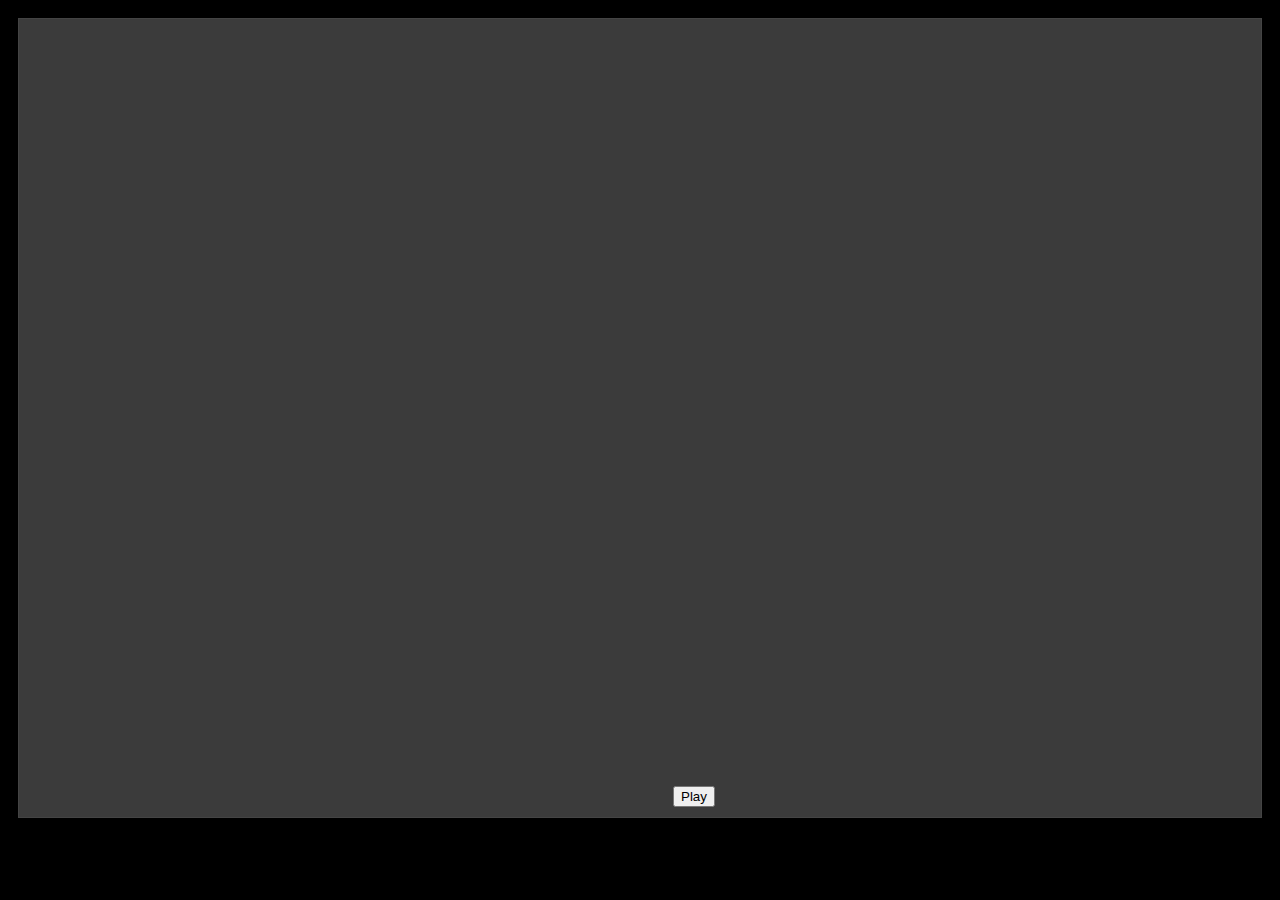
==== index.html @ 38398378 "Initial" ====
<!DOCTYPE html>
<html>
<head>
    <style>
        body {
            background: black;
            color:#CCCCCC;
        }
        div {
            float: left;
            border :1px solid #444444;
            padding:10px;
            margin: 10px;
            background:#3B3B3B;
        }
    </style>

</head>

<body onload="processor.doLoad()">
<div style="display: none">
    <video id="video" src="vid.webm" controls="true"/>
</div>
<div>
    <canvas id="c1" width="640" height="384"></canvas>
    <canvas id="c2" width="640" height="384"></canvas>
    <button id="play">Play</button>
</div>

<script type="text/javascript" src="vid-processor.js"></script>
<script type="text/javascript" src="main.js"></script>
</body>
</html>
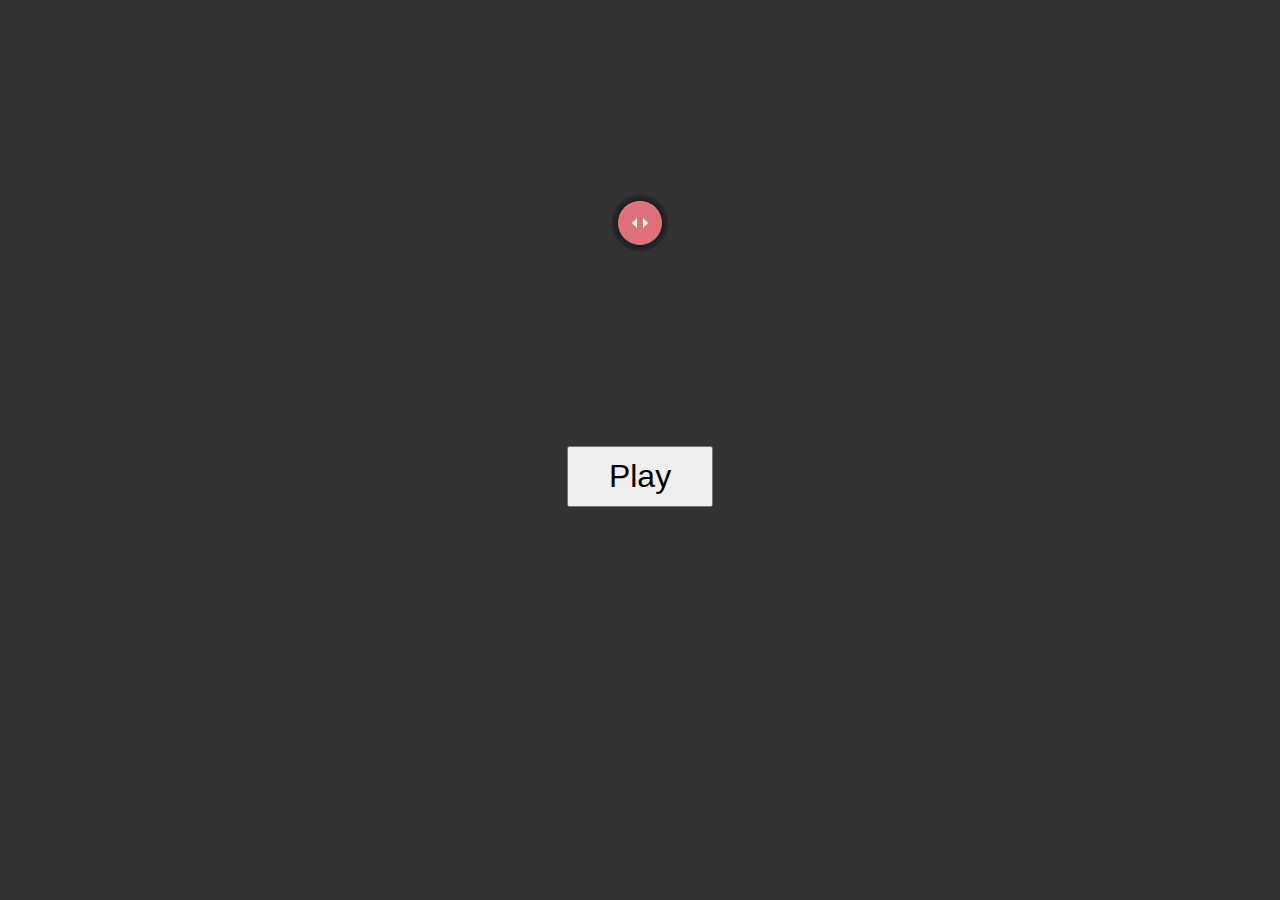
==== commit 2311586e: "done" ====
--- a/index.html
+++ b/index.html
@@ -3,31 +3,39 @@
 <head>
     <style>
         body {
-            background: black;
+            background: #333;
             color:#CCCCCC;
         }
-        div {
-            float: left;
-            border :1px solid #444444;
-            padding:10px;
-            margin: 10px;
-            background:#3B3B3B;
-        }
     </style>
+    <link href='http://fonts.googleapis.com/css?family=Open+Sans:400,300,700' rel='stylesheet' type='text/css'>
 
+    <link rel="stylesheet" href="css/reset.css"> <!-- CSS reset -->
+    <link rel="stylesheet" href="css/style.css"> <!-- Resource style -->
+    <script src="js/modernizr.js"></script> <!-- Modernizr -->
 </head>
 
 <body onload="processor.doLoad()">
 <div style="display: none">
     <video id="video" src="vid.webm" controls="true"/>
 </div>
-<div>
-    <canvas id="c1" width="640" height="384"></canvas>
+<div class="wrapper">
+<figure class="cd-image-container">
     <canvas id="c2" width="640" height="384"></canvas>
+    <div class="cd-resize-img"> <!-- the resizable image on top -->
+        <canvas id="c1" width="640" height="384"></canvas>
+    </div>
+    <span class="cd-handle"></span>
+</figure> <!-- cd-image-container -->
+</div>
+<div class="controls">
     <button id="play">Play</button>
 </div>
 
+
 <script type="text/javascript" src="vid-processor.js"></script>
 <script type="text/javascript" src="main.js"></script>
+<script src="js/jquery-2.1.1.js"></script>
+<script src="js/jquery.mobile.custom.min.js"></script> <!-- Resource jQuery -->
+<script src="js/main.js"></script> <!-- Resource jQuery -->
 </body>
 </html>--- a/css/style.css
+++ b/css/style.css
@@ -0,0 +1,214 @@
+/* -------------------------------- 
+
+Primary style
+
+-------------------------------- */
+*, *:after, *:before {
+  -webkit-box-sizing: border-box;
+  -moz-box-sizing: border-box;
+  box-sizing: border-box;
+}
+
+body {
+  font-size: 100%;
+  font-family: "Open Sans", sans-serif;
+  color: #445b7c;
+}
+
+a {
+  color: #dc717d;
+  text-decoration: none;
+}
+
+img {
+  max-width: 100%;
+}
+
+/* -------------------------------- 
+
+Main components 
+
+-------------------------------- */
+header {
+  position: relative;
+  height: 160px;
+  line-height: 160px;
+  text-align: center;
+}
+header h1 {
+  font-size: 22px;
+  font-size: 1.375rem;
+  color: #ffffff;
+  font-weight: 300;
+  -webkit-font-smoothing: antialiased;
+  -moz-osx-font-smoothing: grayscale;
+}
+@media only screen and (min-width: 768px) {
+  header {
+    height: 240px;
+    line-height: 240px;
+  }
+  header h1 {
+    font-size: 32px;
+    font-size: 2rem;
+  }
+}
+
+.cd-image-container {
+  position: relative;
+  max-width: 768px;
+  margin: 0em auto;
+}
+.cd-image-container img {
+  display: block;
+}
+
+.cd-image-label {
+  position: absolute;
+  bottom: 0;
+  right: 0;
+  color: #ffffff;
+  padding: 1em;
+  -webkit-font-smoothing: antialiased;
+  -moz-osx-font-smoothing: grayscale;
+  opacity: 0;
+  -webkit-transform: translateY(20px);
+  -moz-transform: translateY(20px);
+  -ms-transform: translateY(20px);
+  -o-transform: translateY(20px);
+  transform: translateY(20px);
+  -webkit-transition: -webkit-transform 0.3s 0.7s, opacity 0.3s 0.7s;
+  -moz-transition: -moz-transform 0.3s 0.7s, opacity 0.3s 0.7s;
+  transition: transform 0.3s 0.7s, opacity 0.3s 0.7s;
+}
+.cd-image-label.is-hidden {
+  visibility: hidden;
+}
+.is-visible .cd-image-label {
+  opacity: 1;
+  -webkit-transform: translateY(0);
+  -moz-transform: translateY(0);
+  -ms-transform: translateY(0);
+  -o-transform: translateY(0);
+  transform: translateY(0);
+}
+
+.cd-resize-img {
+  position: absolute;
+  top: 0;
+  left: 0;
+  width: 0;
+  height: 100%;
+  overflow: hidden;
+  /* Force Hardware Acceleration in WebKit */
+  -webkit-transform: translateZ(0);
+  -moz-transform: translateZ(0);
+  -ms-transform: translateZ(0);
+  -o-transform: translateZ(0);
+  transform: translateZ(0);
+  -webkit-backface-visibility: hidden;
+  backface-visibility: hidden;
+}
+.cd-resize-img img {
+  position: absolute;
+  left: 0;
+  top: 0;
+  display: block;
+  height: 100%;
+  width: auto;
+  max-width: none;
+}
+.cd-resize-img .cd-image-label {
+  right: auto;
+  left: 0;
+}
+.is-visible .cd-resize-img {
+  width: 50%;
+  /* bounce in animation of the modified image */
+  -webkit-animation: cd-bounce-in 0.7s;
+  -moz-animation: cd-bounce-in 0.7s;
+  animation: cd-bounce-in 0.7s;
+}
+
+@-webkit-keyframes cd-bounce-in {
+  0% {
+    width: 0;
+  }
+  60% {
+    width: 55%;
+  }
+  100% {
+    width: 50%;
+  }
+}
+@-moz-keyframes cd-bounce-in {
+  0% {
+    width: 0;
+  }
+  60% {
+    width: 55%;
+  }
+  100% {
+    width: 50%;
+  }
+}
+@keyframes cd-bounce-in {
+  0% {
+    width: 0;
+  }
+  60% {
+    width: 55%;
+  }
+  100% {
+    width: 50%;
+  }
+}
+.cd-handle {
+  position: absolute;
+  height: 44px;
+  width: 44px;
+  /* center the element */
+  left: 50%;
+  top: 50%;
+  margin-left: -22px;
+  margin-top: -22px;
+  border-radius: 50%;
+  background: #dc717d url("../img/cd-arrows.svg") no-repeat center center;
+  cursor: move;
+  box-shadow: 0 0 0 6px rgba(0, 0, 0, 0.2), 0 0 10px rgba(0, 0, 0, 0.6), inset 0 1px 0 rgba(255, 255, 255, 0.3);
+  opacity: 0;
+  -webkit-transform: translate3d(0, 0, 0) scale(0);
+  -moz-transform: translate3d(0, 0, 0) scale(0);
+  -ms-transform: translate3d(0, 0, 0) scale(0);
+  -o-transform: translate3d(0, 0, 0) scale(0);
+  transform: translate3d(0, 0, 0) scale(0);
+}
+.cd-handle.draggable {
+  /* change background color when element is active */
+  background-color: #445b7c;
+}
+.is-visible .cd-handle {
+  opacity: 1;
+  -webkit-transform: translate3d(0, 0, 0) scale(1);
+  -moz-transform: translate3d(0, 0, 0) scale(1);
+  -ms-transform: translate3d(0, 0, 0) scale(1);
+  -o-transform: translate3d(0, 0, 0) scale(1);
+  transform: translate3d(0, 0, 0) scale(1);
+  -webkit-transition: -webkit-transform 0.3s 0.7s, opacity 0s 0.7s;
+  -moz-transition: -moz-transform 0.3s 0.7s, opacity 0s 0.7s;
+  transition: transform 0.3s 0.7s, opacity 0s 0.7s;
+}
+
+.wrapper {
+  margin: 30px auto;
+  width: 640px;
+}
+
+.controls {
+  text-align: center;
+}
+
+button {
+  font-size: 2em;
+  padding: 10px 40px;
+}